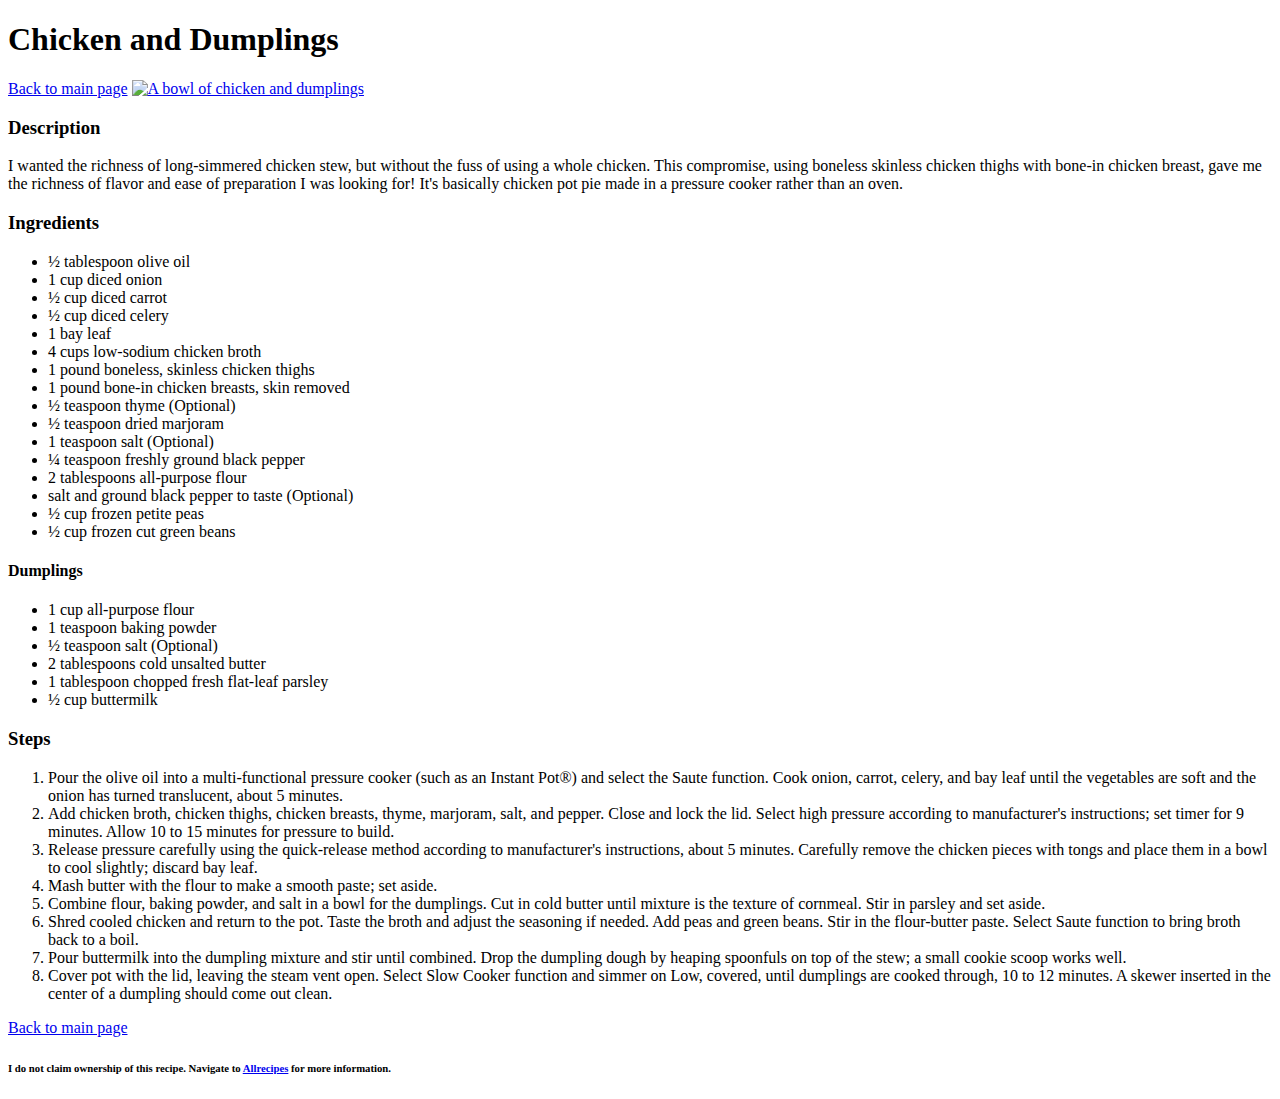
==== recipes/chicken-and-dumplings.html @ e31c0381 "Replace content of dumplings page" ====
<!DOCTYPE html>
<html lang="en">
    <head>
        <meta charset="utf-8">
        <title>Chicken and Dumplings</title>
    </head>

    <body>
        <h1>Chicken and Dumplings</h1>
        <a href="../index.html">Back to main page</a>
        <a href="https://www.allrecipes.com/recipe/276647/instant-pot-chicken-and-dumplings/"><img src="https://www.allrecipes.com/thmb/rfJAgdA4c47NxmCiOp6HBek1n7M=/1500x0/filters:no_upscale():max_bytes(150000):strip_icc():format(webp)/276647-instant-pot-chicken-and-dumplings-DDMFS-1x1-1-a42f2054449346adacbbfe6f647592ee.jpg" alt="A bowl of chicken and dumplings"></a>

        <h3>Description</h3>
        <p>I wanted the richness of long-simmered chicken stew, but without the fuss of using a whole chicken. This compromise, using boneless skinless chicken thighs with bone-in chicken breast, gave me the richness of flavor and ease of preparation I was looking for! It's basically chicken pot pie made in a pressure cooker rather than an oven.</p>

        <h3>Ingredients</h3>
        <ul>
            <li>½ tablespoon olive oil</li>
            <li>1 cup diced onion</li>
            <li>½ cup diced carrot</li>
            <li>½ cup diced celery</li>
            <li>1 bay leaf</li>
            <li>4 cups low-sodium chicken broth</li>
            <li>1 pound boneless, skinless chicken thighs</li>
            <li>1 pound bone-in chicken breasts, skin removed</li>
            <li>½ teaspoon thyme (Optional)</li>
            <li>½ teaspoon dried marjoram</li>
            <li>1 teaspoon salt (Optional)</li>
            <li>¼ teaspoon freshly ground black pepper</li>
            <li>2 tablespoons all-purpose flour</li>
            <li>salt and ground black pepper to taste (Optional)</li>
            <li>½ cup frozen petite peas</li>
            <li>½ cup frozen cut green beans</li>
        </ul>
        <h4>Dumplings</h4>
        <ul>
            <li>1 cup all-purpose flour</li>
            <li>1 teaspoon baking powder</li>
            <li>½ teaspoon salt (Optional)</li>
            <li>2 tablespoons cold unsalted butter</li>
            <li>1 tablespoon chopped fresh flat-leaf parsley</li>
            <li>½ cup buttermilk</li>
        </ul>

        <h3>Steps</h3>
        <ol>
            <li>Pour the olive oil into a multi-functional pressure cooker (such as an Instant Pot®) and select the Saute function. Cook onion, carrot, celery, and bay leaf until the vegetables are soft and the onion has turned translucent, about 5 minutes.</li>
            <li>Add chicken broth, chicken thighs, chicken breasts, thyme, marjoram, salt, and pepper. Close and lock the lid. Select high pressure according to manufacturer's instructions; set timer for 9 minutes. Allow 10 to 15 minutes for pressure to build.</li>
            <li>Release pressure carefully using the quick-release method according to manufacturer's instructions, about 5 minutes. Carefully remove the chicken pieces with tongs and place them in a bowl to cool slightly; discard bay leaf.</li>
            <li>Mash butter with the flour to make a smooth paste; set aside.</li>
            <li>Combine flour, baking powder, and salt in a bowl for the dumplings. Cut in cold butter until mixture is the texture of cornmeal. Stir in parsley and set aside.</li>
            <li>Shred cooled chicken and return to the pot. Taste the broth and adjust the seasoning if needed. Add peas and green beans. Stir in the flour-butter paste. Select Saute function to bring broth back to a boil.</li>
            <li>Pour buttermilk into the dumpling mixture and stir until combined. Drop the dumpling dough by heaping spoonfuls on top of the stew; a small cookie scoop works well.</li>
            <li>Cover pot with the lid, leaving the steam vent open. Select Slow Cooker function and simmer on Low, covered, until dumplings are cooked through, 10 to 12 minutes. A skewer inserted in the center of a dumpling should come out clean.</li>
        </ol>

        <a href="../index.html">Back to main page</a>
        <h6>I do not claim ownership of this recipe. Navigate to <a href="https://www.allrecipes.com/recipe/276647/instant-pot-chicken-and-dumplings/">Allrecipes</a> for more information.</h6>
    </body>
</html>
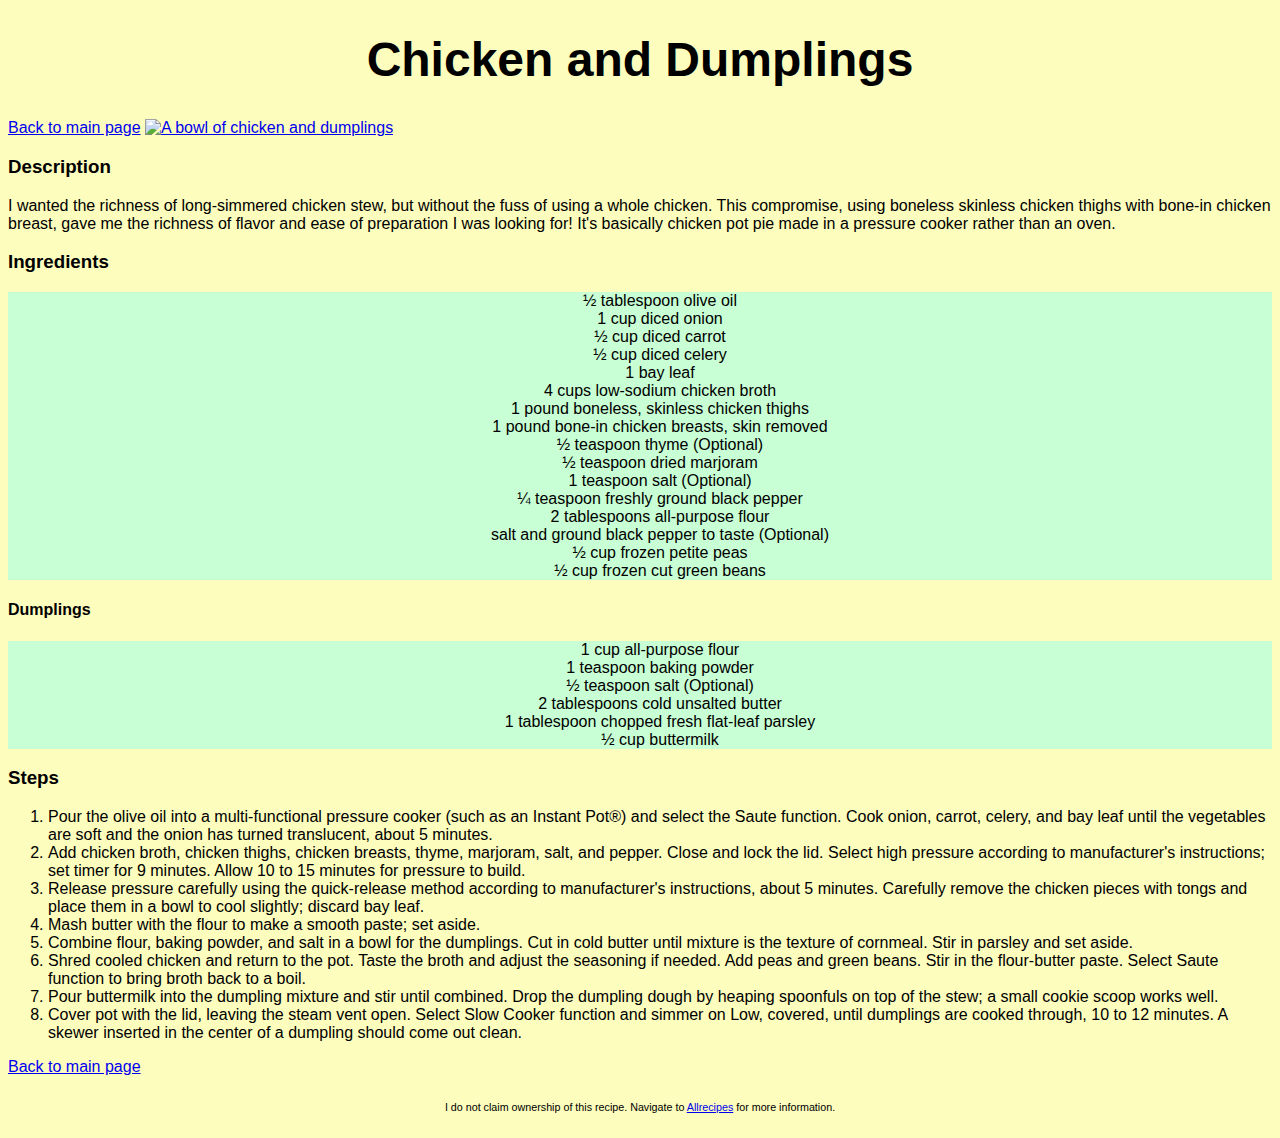
==== commit 596659cf: "Add styles.css and basic colors and alignment" ====
--- a/recipes/chicken-and-dumplings.html
+++ b/recipes/chicken-and-dumplings.html
@@ -3,6 +3,7 @@
     <head>
         <meta charset="utf-8">
         <title>Chicken and Dumplings</title>
+        <link rel="stylesheet" href="../styles.css">
     </head>
 
     <body>
@@ -13,7 +14,7 @@
         <h3>Description</h3>
         <p>I wanted the richness of long-simmered chicken stew, but without the fuss of using a whole chicken. This compromise, using boneless skinless chicken thighs with bone-in chicken breast, gave me the richness of flavor and ease of preparation I was looking for! It's basically chicken pot pie made in a pressure cooker rather than an oven.</p>
 
-        <h3>Ingredients</h3>
+        <h3 class="ingredients">Ingredients</h3>
         <ul>
             <li>½ tablespoon olive oil</li>
             <li>1 cup diced onion</li>
--- a/styles.css
+++ b/styles.css
@@ -0,0 +1,27 @@
+/* colors yellow-FDFDBD green-C8FFD4 blue-B8E8FC purple-B1AFFF */
+
+body {
+    background-color: #FDFDBD;
+    font-family: sans-serif;
+}
+
+h1 {
+    font-size: 48px;
+    text-align: center;
+}
+
+h6 {
+    font-weight: 100;
+    text-align: center;
+}
+
+ul {
+    background-color: #C8FFD4;
+    list-style-type: none;
+    text-align: center;
+}
+
+.ingredients {
+    list-style-type: square;
+    text-align: left;
+}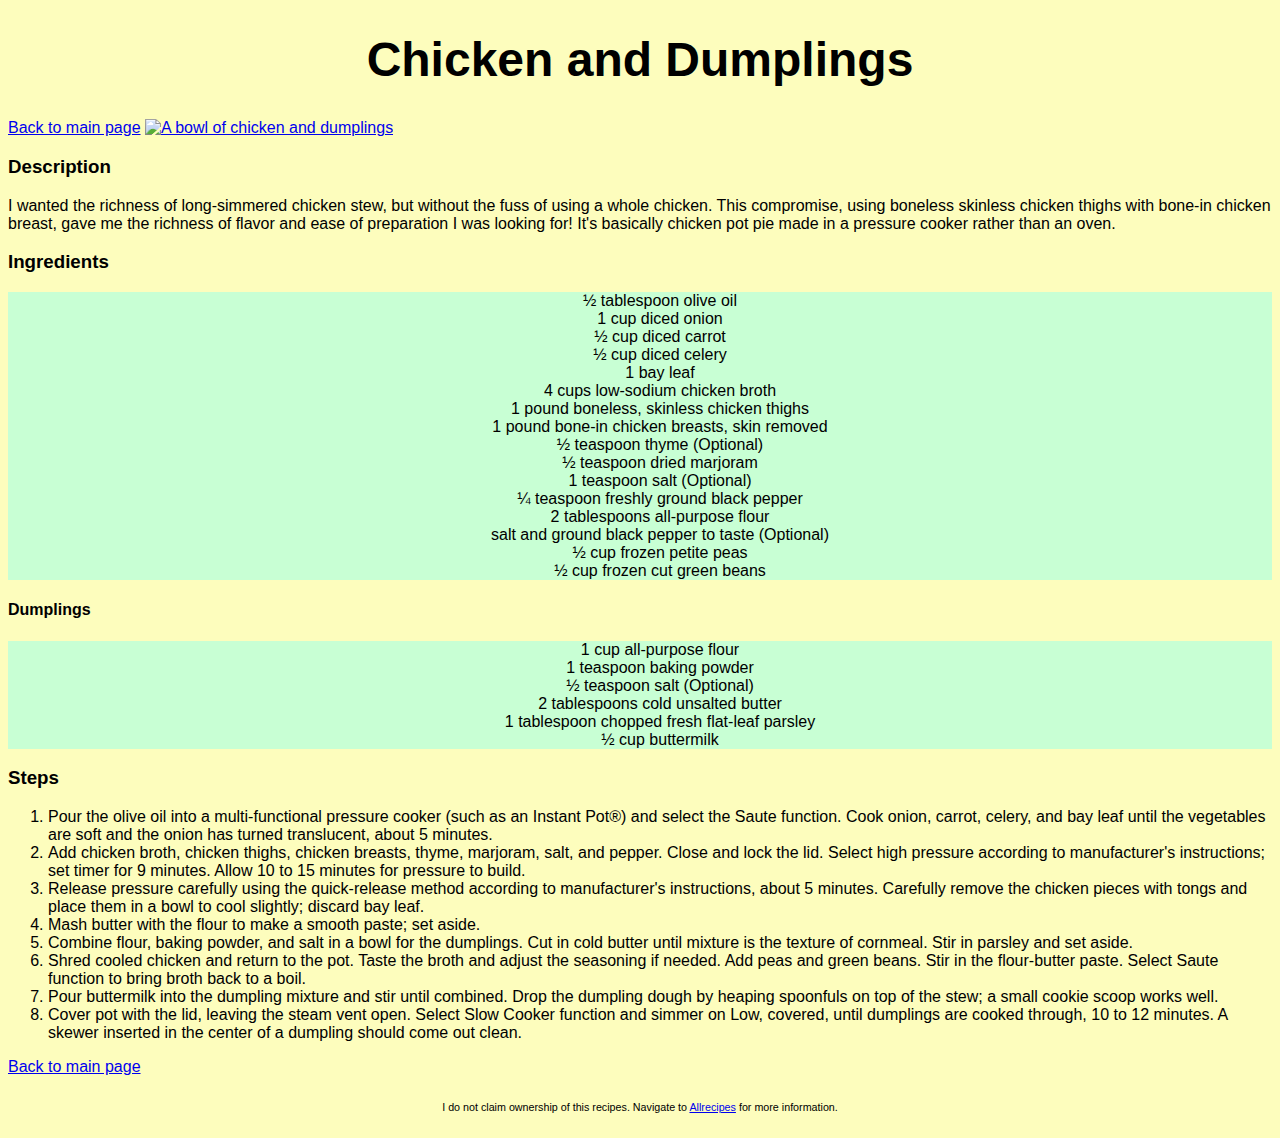
==== commit 1761acdc: "Fix typo in disclaimer" ====
--- a/recipes/chicken-and-dumplings.html
+++ b/recipes/chicken-and-dumplings.html
@@ -56,6 +56,6 @@
         </ol>
 
         <a href="../index.html">Back to main page</a>
-        <h6>I do not claim ownership of this recipe. Navigate to <a href="https://www.allrecipes.com/recipe/276647/instant-pot-chicken-and-dumplings/">Allrecipes</a> for more information.</h6>
+        <h6>I do not claim ownership of this recipes. Navigate to <a href="https://www.allrecipes.com/recipe/276647/instant-pot-chicken-and-dumplings/">Allrecipes</a> for more information.</h6>
     </body>
 </html>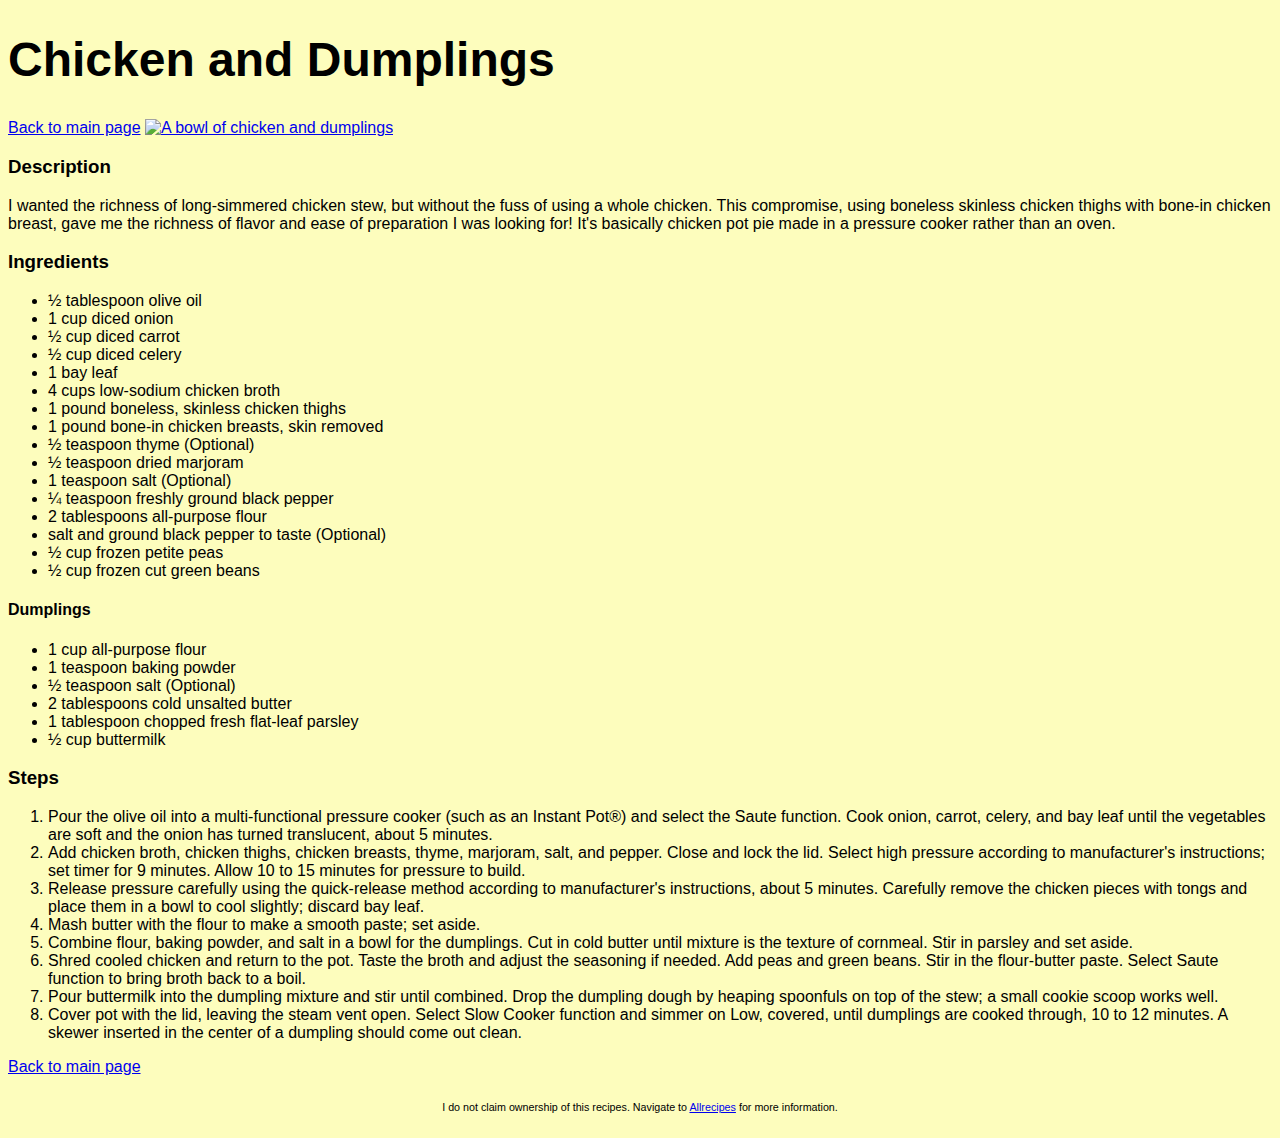
==== commit f8c056ff: "Align dish names to left and remove home link rule" ====
--- a/recipes/chicken-and-dumplings.html
+++ b/recipes/chicken-and-dumplings.html
@@ -7,8 +7,8 @@
     </head>
 
     <body>
-        <h1>Chicken and Dumplings</h1>
-        <a href="../index.html">Back to main page</a>
+        <h1 class="dish-name">Chicken and Dumplings</h1>
+        <a class="homepage" href="../index.html">Back to main page</a>
         <a href="https://www.allrecipes.com/recipe/276647/instant-pot-chicken-and-dumplings/"><img src="https://www.allrecipes.com/thmb/rfJAgdA4c47NxmCiOp6HBek1n7M=/1500x0/filters:no_upscale():max_bytes(150000):strip_icc():format(webp)/276647-instant-pot-chicken-and-dumplings-DDMFS-1x1-1-a42f2054449346adacbbfe6f647592ee.jpg" alt="A bowl of chicken and dumplings"></a>
 
         <h3>Description</h3>
@@ -55,7 +55,7 @@
             <li>Cover pot with the lid, leaving the steam vent open. Select Slow Cooker function and simmer on Low, covered, until dumplings are cooked through, 10 to 12 minutes. A skewer inserted in the center of a dumpling should come out clean.</li>
         </ol>
 
-        <a href="../index.html">Back to main page</a>
+        <a class="homepage" href="../index.html">Back to main page</a>
         <h6>I do not claim ownership of this recipes. Navigate to <a href="https://www.allrecipes.com/recipe/276647/instant-pot-chicken-and-dumplings/">Allrecipes</a> for more information.</h6>
     </body>
 </html>--- a/styles.css
+++ b/styles.css
@@ -15,13 +15,25 @@
     text-align: center;
 }
 
-ul {
+.table-of-contents {
     background-color: #C8FFD4;
-    list-style-type: none;
     text-align: center;
 }
 
-.ingredients {
+.dish-name {
+    text-align: left;
+}
+
+.ingredients li {
     list-style-type: square;
     text-align: left;
+}
+
+homepage {
+    text-align: center;
+}
+
+img {
+    height: auto;
+    max-width: 50%;
 }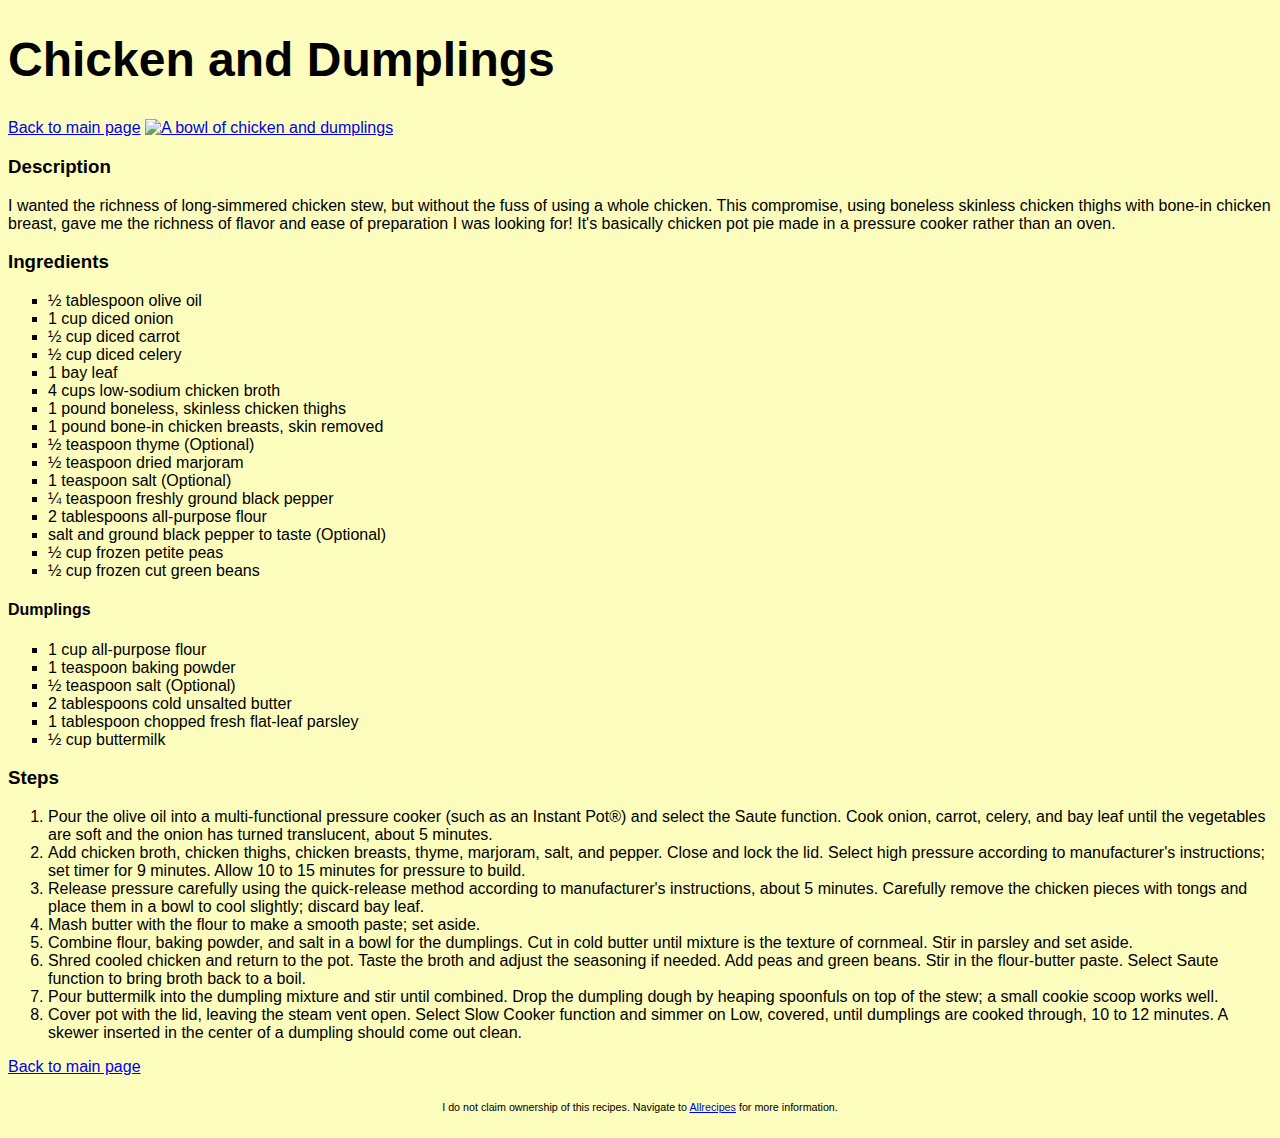
==== commit 5c69c8cb: "Add classes to divs" ====
--- a/recipes/chicken-and-dumplings.html
+++ b/recipes/chicken-and-dumplings.html
@@ -11,49 +11,55 @@
         <a class="homepage" href="../index.html">Back to main page</a>
         <a href="https://www.allrecipes.com/recipe/276647/instant-pot-chicken-and-dumplings/"><img src="https://www.allrecipes.com/thmb/rfJAgdA4c47NxmCiOp6HBek1n7M=/1500x0/filters:no_upscale():max_bytes(150000):strip_icc():format(webp)/276647-instant-pot-chicken-and-dumplings-DDMFS-1x1-1-a42f2054449346adacbbfe6f647592ee.jpg" alt="A bowl of chicken and dumplings"></a>
 
-        <h3>Description</h3>
-        <p>I wanted the richness of long-simmered chicken stew, but without the fuss of using a whole chicken. This compromise, using boneless skinless chicken thighs with bone-in chicken breast, gave me the richness of flavor and ease of preparation I was looking for! It's basically chicken pot pie made in a pressure cooker rather than an oven.</p>
+        <div class="description">
+            <h3>Description</h3>
+            <p>I wanted the richness of long-simmered chicken stew, but without the fuss of using a whole chicken. This compromise, using boneless skinless chicken thighs with bone-in chicken breast, gave me the richness of flavor and ease of preparation I was looking for! It's basically chicken pot pie made in a pressure cooker rather than an oven.</p>
+        </div>
 
-        <h3 class="ingredients">Ingredients</h3>
-        <ul>
-            <li>½ tablespoon olive oil</li>
-            <li>1 cup diced onion</li>
-            <li>½ cup diced carrot</li>
-            <li>½ cup diced celery</li>
-            <li>1 bay leaf</li>
-            <li>4 cups low-sodium chicken broth</li>
-            <li>1 pound boneless, skinless chicken thighs</li>
-            <li>1 pound bone-in chicken breasts, skin removed</li>
-            <li>½ teaspoon thyme (Optional)</li>
-            <li>½ teaspoon dried marjoram</li>
-            <li>1 teaspoon salt (Optional)</li>
-            <li>¼ teaspoon freshly ground black pepper</li>
-            <li>2 tablespoons all-purpose flour</li>
-            <li>salt and ground black pepper to taste (Optional)</li>
-            <li>½ cup frozen petite peas</li>
-            <li>½ cup frozen cut green beans</li>
-        </ul>
-        <h4>Dumplings</h4>
-        <ul>
-            <li>1 cup all-purpose flour</li>
-            <li>1 teaspoon baking powder</li>
-            <li>½ teaspoon salt (Optional)</li>
-            <li>2 tablespoons cold unsalted butter</li>
-            <li>1 tablespoon chopped fresh flat-leaf parsley</li>
-            <li>½ cup buttermilk</li>
-        </ul>
+        <div class="ingredients">
+            <h3>Ingredients</h3>
+            <ul>
+                <li>½ tablespoon olive oil</li>
+                <li>1 cup diced onion</li>
+                <li>½ cup diced carrot</li>
+                <li>½ cup diced celery</li>
+                <li>1 bay leaf</li>
+                <li>4 cups low-sodium chicken broth</li>
+                <li>1 pound boneless, skinless chicken thighs</li>
+                <li>1 pound bone-in chicken breasts, skin removed</li>
+                <li>½ teaspoon thyme (Optional)</li>
+                <li>½ teaspoon dried marjoram</li>
+                <li>1 teaspoon salt (Optional)</li>
+                <li>¼ teaspoon freshly ground black pepper</li>
+                <li>2 tablespoons all-purpose flour</li>
+                <li>salt and ground black pepper to taste (Optional)</li>
+                <li>½ cup frozen petite peas</li>
+                <li>½ cup frozen cut green beans</li>
+            </ul>
+            <h4>Dumplings</h4>
+            <ul>
+                <li>1 cup all-purpose flour</li>
+                <li>1 teaspoon baking powder</li>
+                <li>½ teaspoon salt (Optional)</li>
+                <li>2 tablespoons cold unsalted butter</li>
+                <li>1 tablespoon chopped fresh flat-leaf parsley</li>
+                <li>½ cup buttermilk</li>
+            </ul>
+        </div>
 
-        <h3>Steps</h3>
-        <ol>
-            <li>Pour the olive oil into a multi-functional pressure cooker (such as an Instant Pot®) and select the Saute function. Cook onion, carrot, celery, and bay leaf until the vegetables are soft and the onion has turned translucent, about 5 minutes.</li>
-            <li>Add chicken broth, chicken thighs, chicken breasts, thyme, marjoram, salt, and pepper. Close and lock the lid. Select high pressure according to manufacturer's instructions; set timer for 9 minutes. Allow 10 to 15 minutes for pressure to build.</li>
-            <li>Release pressure carefully using the quick-release method according to manufacturer's instructions, about 5 minutes. Carefully remove the chicken pieces with tongs and place them in a bowl to cool slightly; discard bay leaf.</li>
-            <li>Mash butter with the flour to make a smooth paste; set aside.</li>
-            <li>Combine flour, baking powder, and salt in a bowl for the dumplings. Cut in cold butter until mixture is the texture of cornmeal. Stir in parsley and set aside.</li>
-            <li>Shred cooled chicken and return to the pot. Taste the broth and adjust the seasoning if needed. Add peas and green beans. Stir in the flour-butter paste. Select Saute function to bring broth back to a boil.</li>
-            <li>Pour buttermilk into the dumpling mixture and stir until combined. Drop the dumpling dough by heaping spoonfuls on top of the stew; a small cookie scoop works well.</li>
-            <li>Cover pot with the lid, leaving the steam vent open. Select Slow Cooker function and simmer on Low, covered, until dumplings are cooked through, 10 to 12 minutes. A skewer inserted in the center of a dumpling should come out clean.</li>
-        </ol>
+        <div class="steps">
+            <h3>Steps</h3>
+            <ol>
+                <li>Pour the olive oil into a multi-functional pressure cooker (such as an Instant Pot®) and select the Saute function. Cook onion, carrot, celery, and bay leaf until the vegetables are soft and the onion has turned translucent, about 5 minutes.</li>
+                <li>Add chicken broth, chicken thighs, chicken breasts, thyme, marjoram, salt, and pepper. Close and lock the lid. Select high pressure according to manufacturer's instructions; set timer for 9 minutes. Allow 10 to 15 minutes for pressure to build.</li>
+                <li>Release pressure carefully using the quick-release method according to manufacturer's instructions, about 5 minutes. Carefully remove the chicken pieces with tongs and place them in a bowl to cool slightly; discard bay leaf.</li>
+                <li>Mash butter with the flour to make a smooth paste; set aside.</li>
+                <li>Combine flour, baking powder, and salt in a bowl for the dumplings. Cut in cold butter until mixture is the texture of cornmeal. Stir in parsley and set aside.</li>
+                <li>Shred cooled chicken and return to the pot. Taste the broth and adjust the seasoning if needed. Add peas and green beans. Stir in the flour-butter paste. Select Saute function to bring broth back to a boil.</li>
+                <li>Pour buttermilk into the dumpling mixture and stir until combined. Drop the dumpling dough by heaping spoonfuls on top of the stew; a small cookie scoop works well.</li>
+                <li>Cover pot with the lid, leaving the steam vent open. Select Slow Cooker function and simmer on Low, covered, until dumplings are cooked through, 10 to 12 minutes. A skewer inserted in the center of a dumpling should come out clean.</li>
+            </ol>
+        </div>
 
         <a class="homepage" href="../index.html">Back to main page</a>
         <h6>I do not claim ownership of this recipes. Navigate to <a href="https://www.allrecipes.com/recipe/276647/instant-pot-chicken-and-dumplings/">Allrecipes</a> for more information.</h6>
--- a/styles.css
+++ b/styles.css
@@ -24,13 +24,9 @@
     text-align: left;
 }
 
-.ingredients li {
+ul {
     list-style-type: square;
     text-align: left;
-}
-
-homepage {
-    text-align: center;
 }
 
 img {
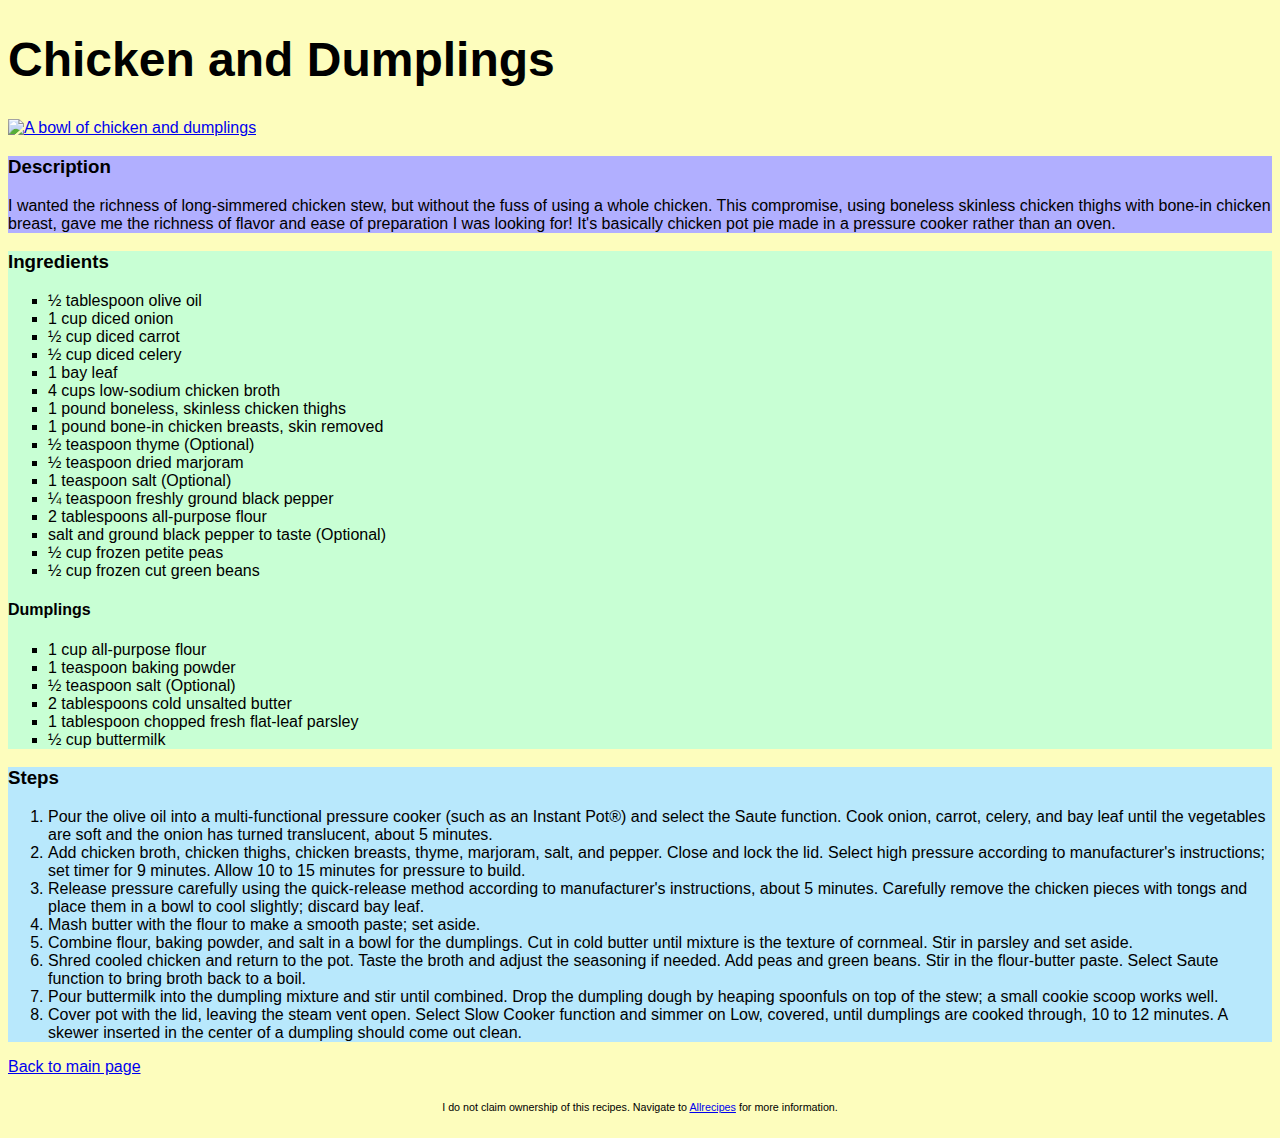
==== commit a72d5866: "Remove top home link on recipe pages" ====
--- a/recipes/chicken-and-dumplings.html
+++ b/recipes/chicken-and-dumplings.html
@@ -8,7 +8,6 @@
 
     <body>
         <h1 class="dish-name">Chicken and Dumplings</h1>
-        <a class="homepage" href="../index.html">Back to main page</a>
         <a href="https://www.allrecipes.com/recipe/276647/instant-pot-chicken-and-dumplings/"><img src="https://www.allrecipes.com/thmb/rfJAgdA4c47NxmCiOp6HBek1n7M=/1500x0/filters:no_upscale():max_bytes(150000):strip_icc():format(webp)/276647-instant-pot-chicken-and-dumplings-DDMFS-1x1-1-a42f2054449346adacbbfe6f647592ee.jpg" alt="A bowl of chicken and dumplings"></a>
 
         <div class="description">
--- a/styles.css
+++ b/styles.css
@@ -24,6 +24,18 @@
     text-align: left;
 }
 
+.description {
+    background-color: #B1AFFF;
+}
+
+.ingredients {
+    background-color: #C8FFD4;
+}
+
+.steps {
+    background-color: #B8E8FC;
+}
+
 ul {
     list-style-type: square;
     text-align: left;
